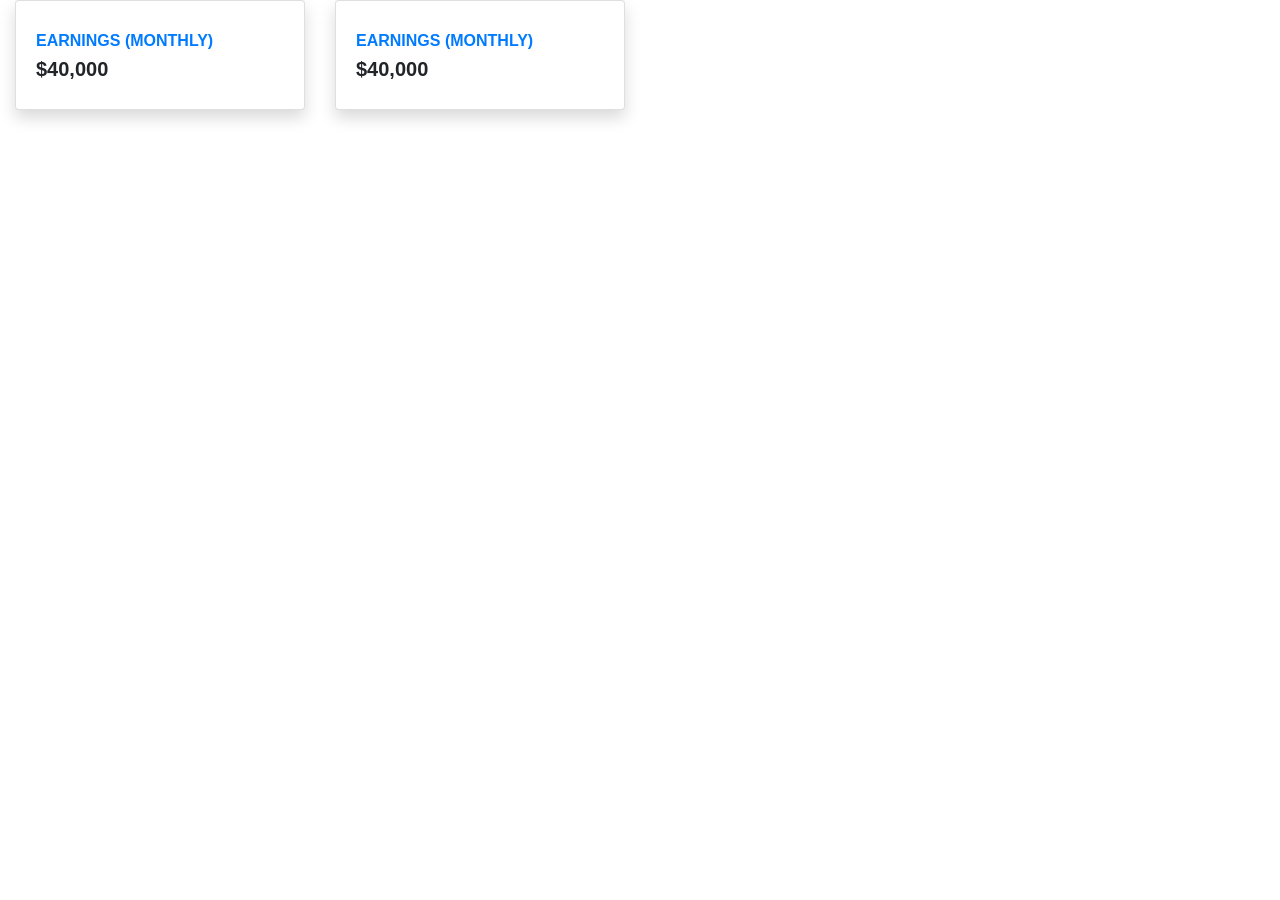
==== ETS/index.html @ 8d5c4f7b "ETS" ====
<!DOCTYPE html>
<html lang="en">
  <head>
    <meta charset="UTF-8" />
    <meta name="viewport" content="width=device-width, initial-scale=1.0" />
    <link
      rel="stylesheet"
      href="https://cdn.jsdelivr.net/npm/bootstrap@4.6.2/dist/css/bootstrap.min.css"
      integrity="sha384-xOolHFLEh07PJGoPkLv1IbcEPTNtaed2xpHsD9ESMhqIYd0nLMwNLD69Npy4HI+N"
      crossorigin="anonymous"
    />
    <title>Document</title>
  </head>
  <body>
    <div class="container-fluid">
        <div class="row">
          <div class="col-xl-3 col-md-6 mb-4">
            <div class="card border-left-primary shadow h-100 py-2">
              <div class="card-body">
                <div class="row no-gutters align-items-center">
                  <div class="col mr-2">
                    <div
                      class="text-xs font-weight-bold text-primary text-uppercase mb-1"
                    >
                      Earnings (Monthly)
                    </div>
                    <div class="h5 mb-0 font-weight-bold text-gray-800">
                      $40,000
                    </div>
                  </div>
                  <div class="col-auto">
                  </div>
                </div>
              </div>
            </div>
          </div>
      
          <div class="col-xl-3 col-md-6 mb-4">
              <div class="card border-left-primary shadow h-100 py-2">
                <div class="card-body">
                  <div class="row no-gutters align-items-center">
                    <div class="col mr-2">
                      <div
                        class="text-xs font-weight-bold text-primary text-uppercase mb-1"
                      >
                        Earnings (Monthly)
                      </div>
                      <div class="h5 mb-0 font-weight-bold text-gray-800">
                        $40,000
                      </div>
                    </div>
                    <div class="col-auto">
                    </div>
                  </div>
                </div>
              </div>
            </div>
          </div>
      
    <script src="script.js"></script>
  </body>
</html>
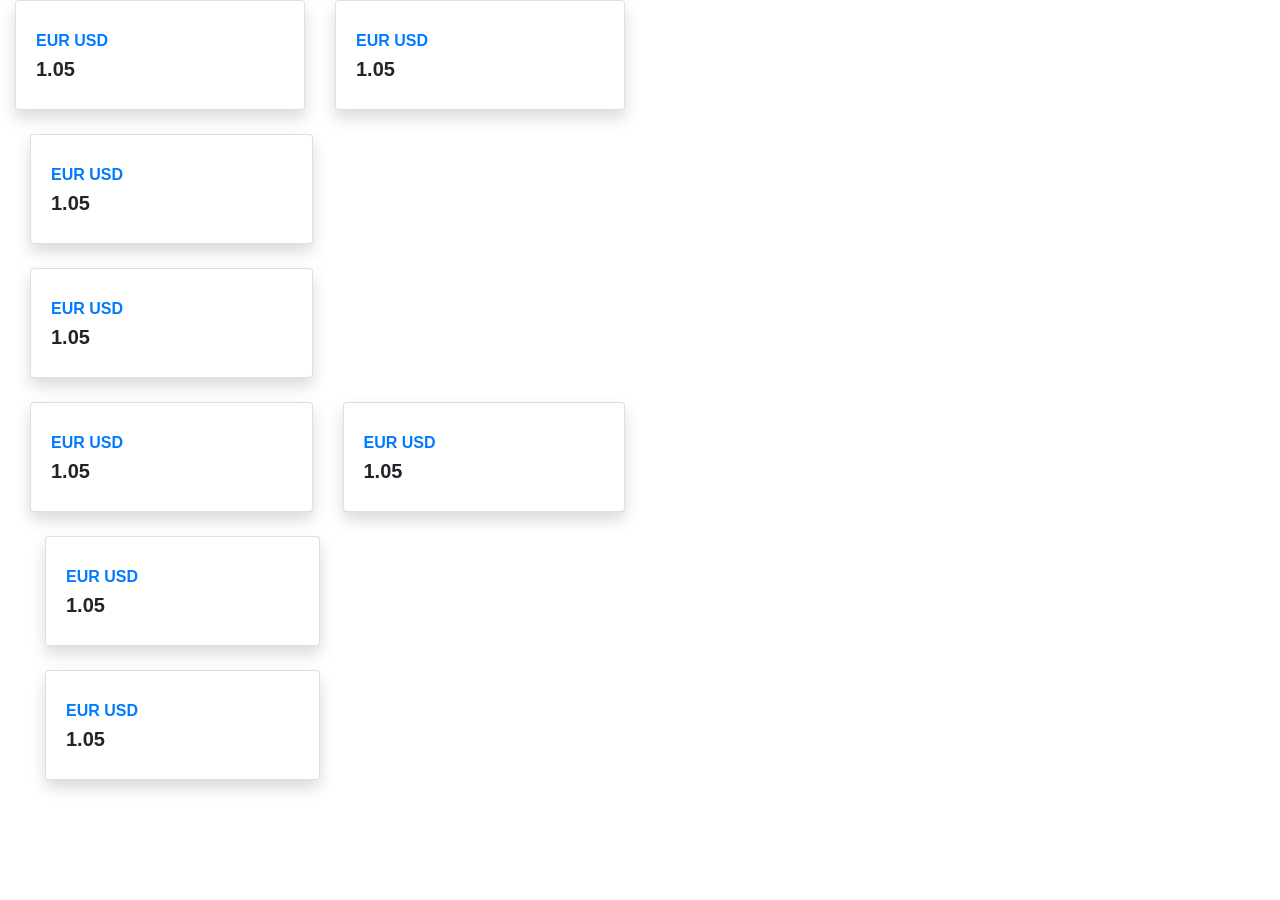
==== commit e41e2c60: "ETS" ====
--- a/ETS/index.html
+++ b/ETS/index.html
@@ -22,10 +22,10 @@
                     <div
                       class="text-xs font-weight-bold text-primary text-uppercase mb-1"
                     >
-                      Earnings (Monthly)
+                      EUR USD
                     </div>
                     <div class="h5 mb-0 font-weight-bold text-gray-800">
-                      $40,000
+                      1.05
                     </div>
                   </div>
                   <div class="col-auto">
@@ -43,10 +43,10 @@
                       <div
                         class="text-xs font-weight-bold text-primary text-uppercase mb-1"
                       >
-                        Earnings (Monthly)
+                      EUR USD
                       </div>
                       <div class="h5 mb-0 font-weight-bold text-gray-800">
-                        $40,000
+                       1.05
                       </div>
                     </div>
                     <div class="col-auto">
@@ -56,7 +56,135 @@
               </div>
             </div>
           </div>
+
+          <div class="col-xl-3 col-md-6 mb-4">
+            <div class="card border-left-primary shadow h-100 py-2">
+              <div class="card-body">
+                <div class="row no-gutters align-items-center">
+                  <div class="col mr-2">
+                    <div
+                      class="text-xs font-weight-bold text-primary text-uppercase mb-1"
+                    >
+                    EUR USD
+                    </div>
+                    <div class="h5 mb-0 font-weight-bold text-gray-800">
+                     1.05
+                    </div>
+                  </div>
+                  <div class="col-auto">
+                  </div>
+                </div>
+              </div>
+            </div>
+          </div>
+
+          <div class="col-xl-3 col-md-6 mb-4">
+            <div class="card border-left-primary shadow h-100 py-2">
+              <div class="card-body">
+                <div class="row no-gutters align-items-center">
+                  <div class="col mr-2">
+                    <div
+                      class="text-xs font-weight-bold text-primary text-uppercase mb-1"
+                    >
+                    EUR USD
+                    </div>
+                    <div class="h5 mb-0 font-weight-bold text-gray-800">
+                     1.05
+                    </div>
+                  </div>
+                  <div class="col-auto">
+                  </div>
+                </div>
+              </div>
+            </div>
+          </div>
       
+      <div class="container-fluid">
+        <div class="row">
+          <div class="col-xl-3 col-md-6 mb-4">
+            <div class="card border-left-primary shadow h-100 py-2">
+              <div class="card-body">
+                <div class="row no-gutters align-items-center">
+                  <div class="col mr-2">
+                    <div
+                      class="text-xs font-weight-bold text-primary text-uppercase mb-1"
+                    >
+                      EUR USD
+                    </div>
+                    <div class="h5 mb-0 font-weight-bold text-gray-800">
+                      1.05
+                    </div>
+                  </div>
+                  <div class="col-auto">
+                  </div>
+                </div>
+              </div>
+            </div>
+          </div>
+      
+          <div class="col-xl-3 col-md-6 mb-4">
+              <div class="card border-left-primary shadow h-100 py-2">
+                <div class="card-body">
+                  <div class="row no-gutters align-items-center">
+                    <div class="col mr-2">
+                      <div
+                        class="text-xs font-weight-bold text-primary text-uppercase mb-1"
+                      >
+                      EUR USD
+                      </div>
+                      <div class="h5 mb-0 font-weight-bold text-gray-800">
+                       1.05
+                      </div>
+                    </div>
+                    <div class="col-auto">
+                    </div>
+                  </div>
+                </div>
+              </div>
+            </div>
+          </div>
+
+          <div class="col-xl-3 col-md-6 mb-4">
+            <div class="card border-left-primary shadow h-100 py-2">
+              <div class="card-body">
+                <div class="row no-gutters align-items-center">
+                  <div class="col mr-2">
+                    <div
+                      class="text-xs font-weight-bold text-primary text-uppercase mb-1"
+                    >
+                    EUR USD
+                    </div>
+                    <div class="h5 mb-0 font-weight-bold text-gray-800">
+                     1.05
+                    </div>
+                  </div>
+                  <div class="col-auto">
+                  </div>
+                </div>
+              </div>
+            </div>
+          </div>
+
+          <div class="col-xl-3 col-md-6 mb-4">
+            <div class="card border-left-primary shadow h-100 py-2">
+              <div class="card-body">
+                <div class="row no-gutters align-items-center">
+                  <div class="col mr-2">
+                    <div
+                      class="text-xs font-weight-bold text-primary text-uppercase mb-1"
+                    >
+                    EUR USD
+                    </div>
+                    <div class="h5 mb-0 font-weight-bold text-gray-800">
+                     1.05
+                    </div>
+                  </div>
+                  <div class="col-auto">
+                  </div>
+                </div>
+              </div>
+            </div>
+          </div>
     <script src="script.js"></script>
   </body>
 </html>
